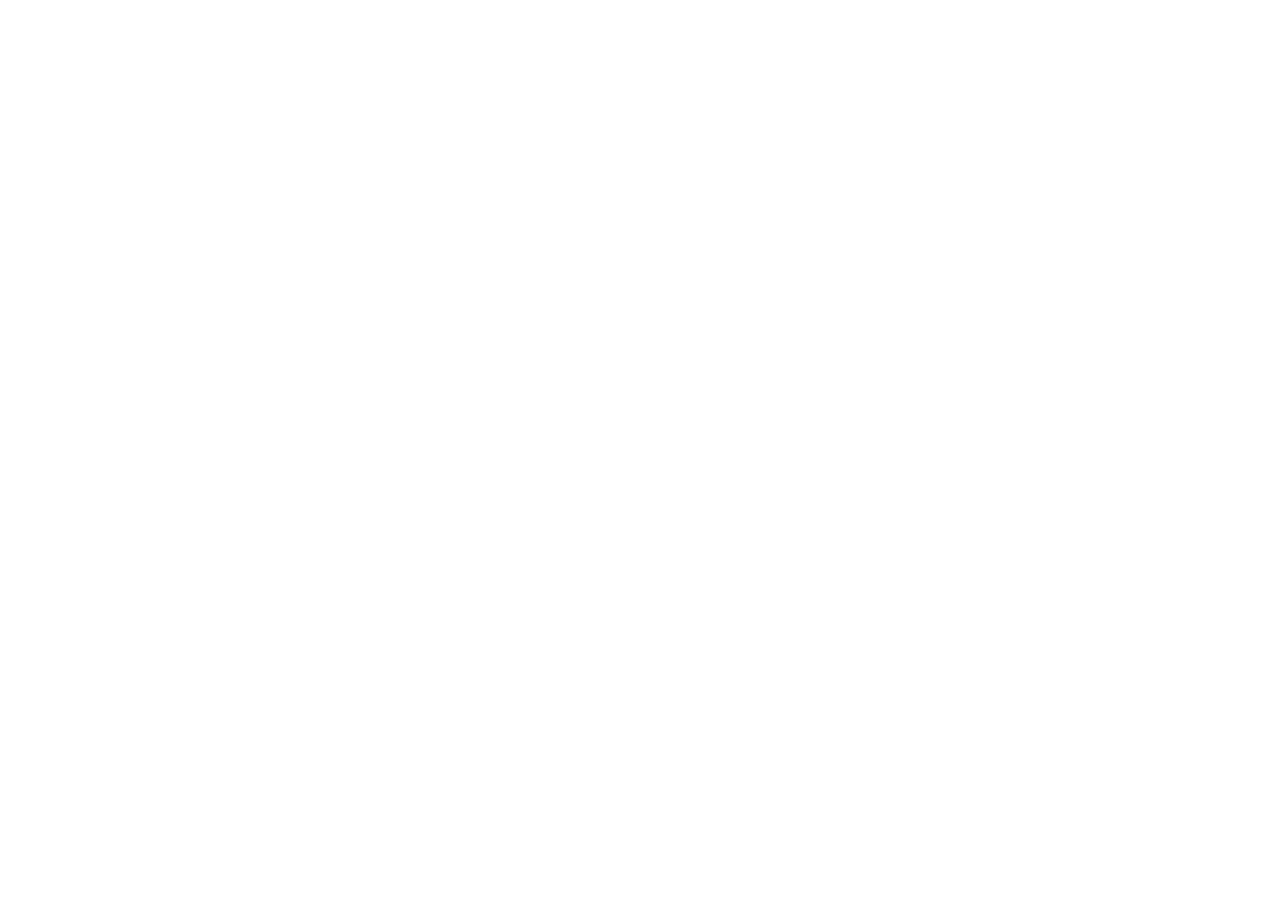
==== WEB_1/index.html @ 9087f3be "added my first title" ====
<!DOCTYPE html>
<html lang="en">
  <head>
    <meta charset="UTF-8" />
    <meta name="viewport" content="width=device-width, initial-scale=1.0" />
    <title>my first git</title>
  </head>
  <body></body>
</html>
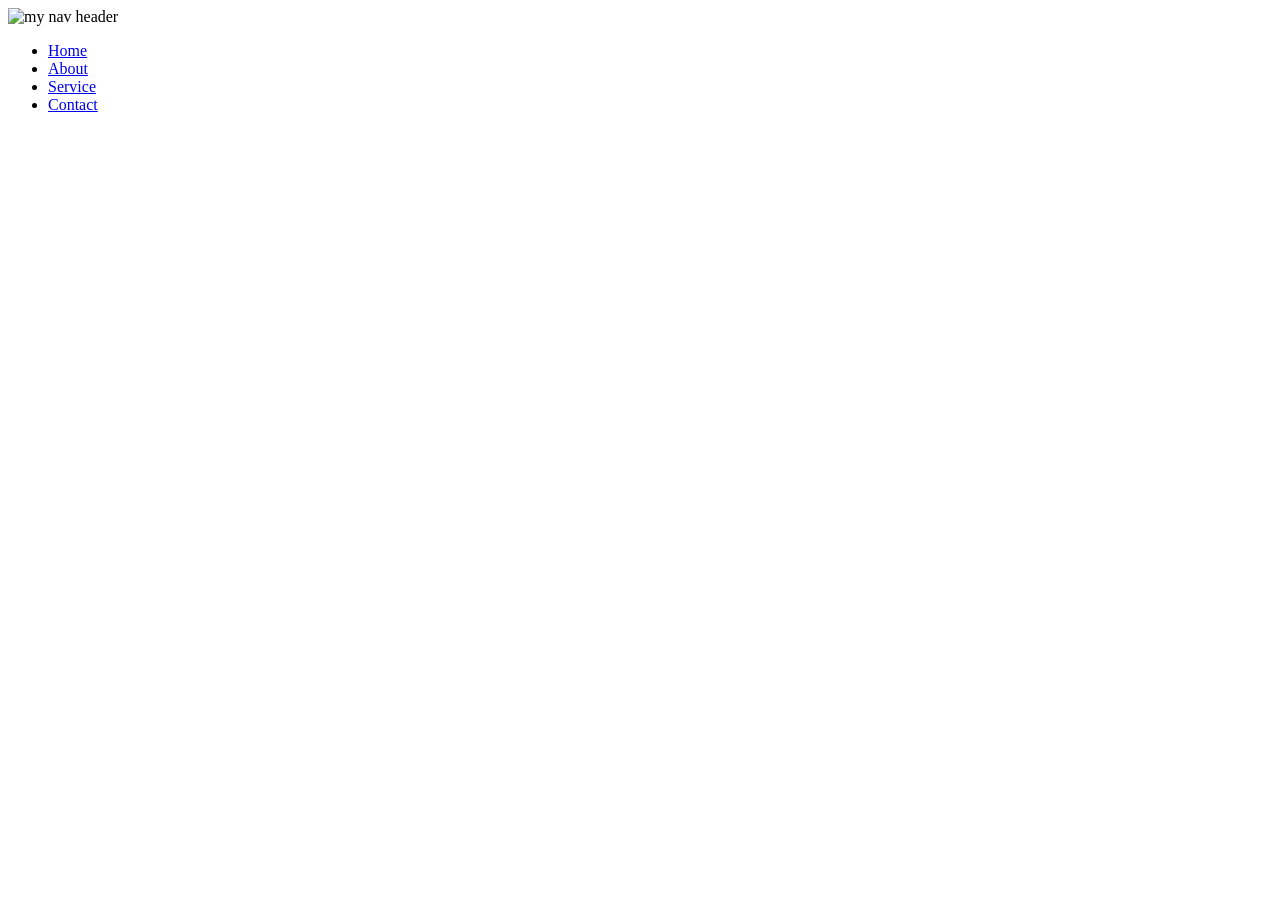
==== commit 74498a87: "created my navigation template" ====
--- a/WEB_1/index.html
+++ b/WEB_1/index.html
@@ -5,5 +5,25 @@
     <meta name="viewport" content="width=device-width, initial-scale=1.0" />
     <title>my first git</title>
   </head>
-  <body></body>
+  <body>
+    <div class="container">
+      <header class="header">
+        <div class="nav-img">
+          <img src="" alt="my nav header" />
+        </div>
+        <nav>
+          <ul>
+            <li><a href="index.html">Home</a></li>
+            <li><a href="about.html">About</a></li>
+            <li><a href="service.html">Service</a></li>
+            <li><a href="contact.html">Contact</a></li>
+          </ul>
+        </nav>
+      </header>
+      <main class="main">
+        <div class="side-bar"></div>
+        <section class="mail-section"></section>
+      </main>
+    </div>
+  </body>
 </html>
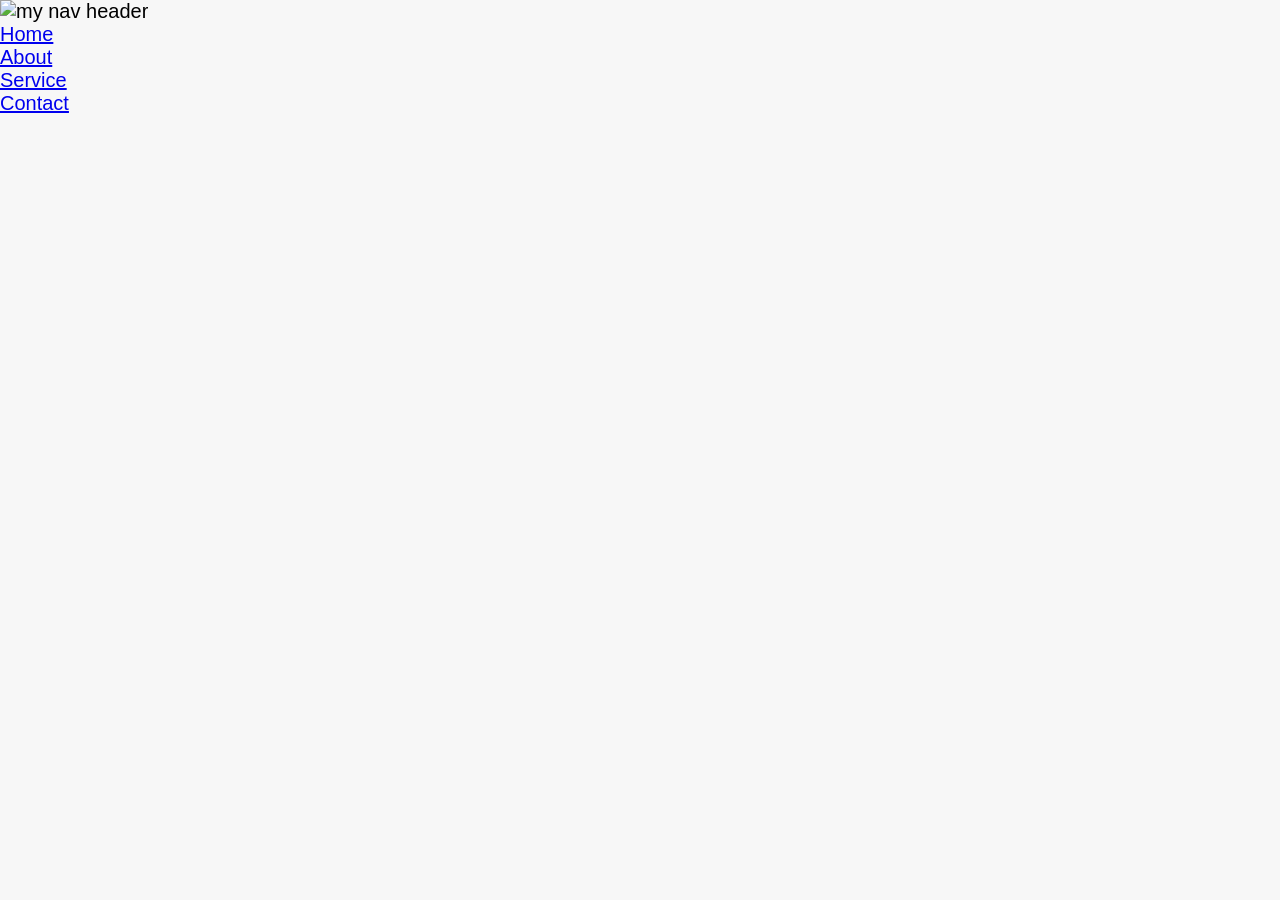
==== commit 1294f941: "created my readme file" ====
--- a/WEB_1/index.html
+++ b/WEB_1/index.html
@@ -4,6 +4,7 @@
     <meta charset="UTF-8" />
     <meta name="viewport" content="width=device-width, initial-scale=1.0" />
     <title>my first git</title>
+    <link rel="stylesheet" href="./styles.css" />
   </head>
   <body>
     <div class="container">
--- a/WEB_1/styles.css
+++ b/WEB_1/styles.css
@@ -0,0 +1,11 @@
+* {
+  padding: 0;
+  margin: 0;
+  box-sizing: border-box;
+}
+
+body {
+  font-size: 20px;
+  font-family: Arial, sans-serif;
+  background-color: rgb(247, 247, 247);
+}
